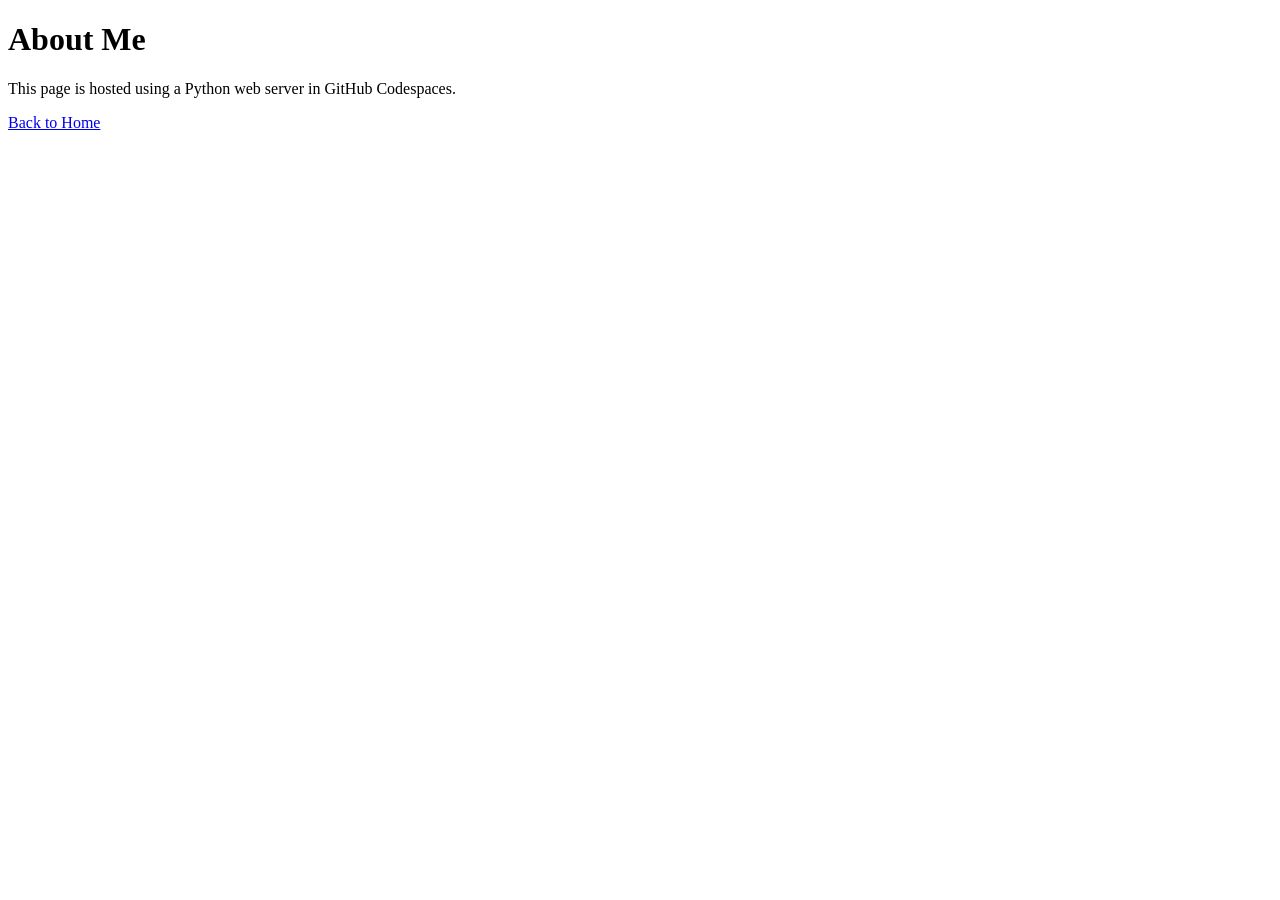
==== web/about.html @ 2d69ffa8 "saved changes and new files" ====
<!DOCTYPE html>
<html lang="en">
<head>
    <meta charset="UTF-8">
    <title>About Me</title>
</head>
<body>

    <h1>About Me</h1>

    <p>This page is hosted using a Python web server in GitHub Codespaces.</p>

    <a href="index.html">Back to Home</a>

</body>
</html>
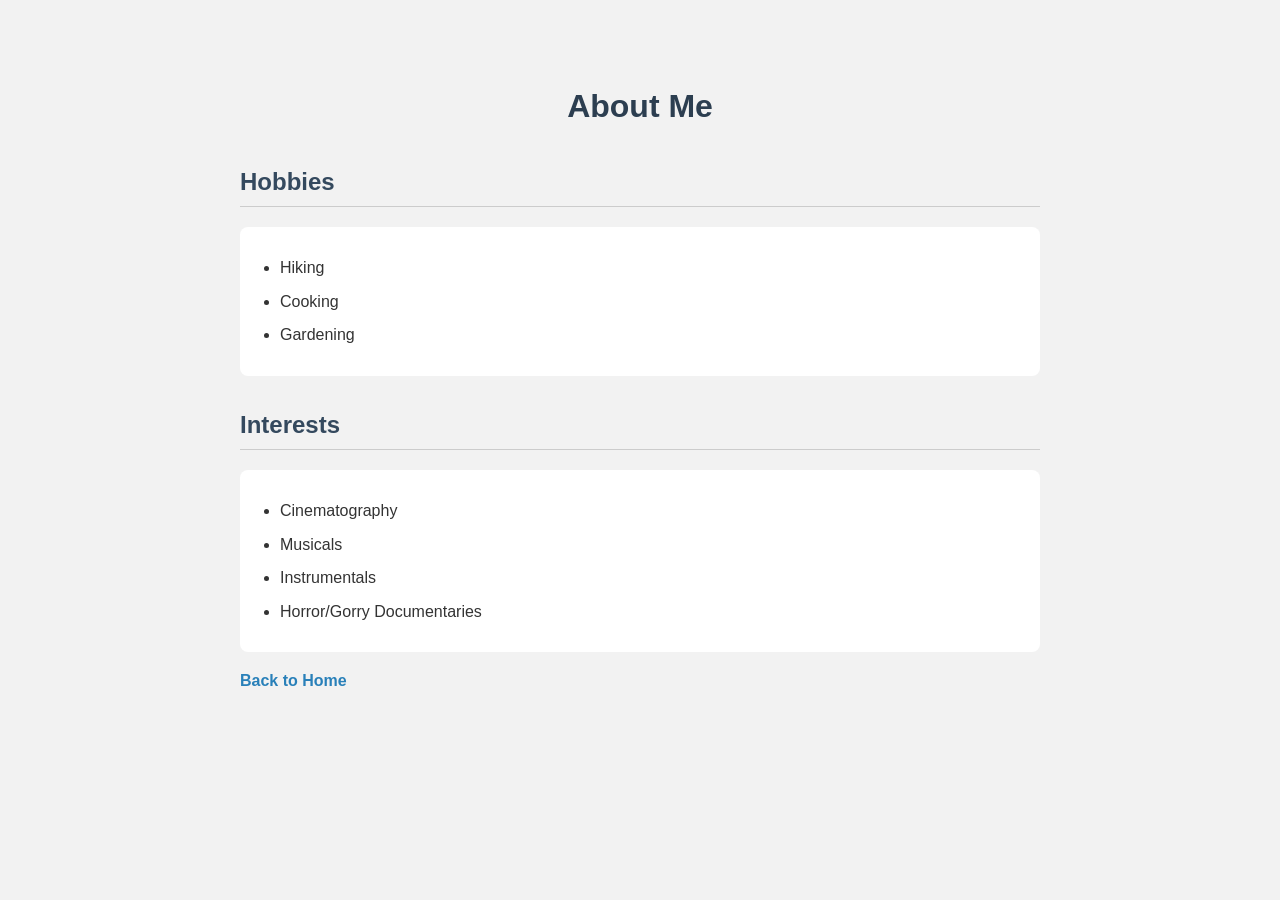
==== commit cce563df: "New additions and changes to the files" ====
--- a/web/about.html
+++ b/web/about.html
@@ -3,12 +3,26 @@
 <head>
     <meta charset="UTF-8">
     <title>About Me</title>
+    <link rel="stylesheet" href="styles.css">
 </head>
 <body>
 
     <h1>About Me</h1>
 
-    <p>This page is hosted using a Python web server in GitHub Codespaces.</p>
+    <h2>Hobbies</h2>
+    <ul>
+        <li>Hiking</li>
+        <li>Cooking</li>
+        <li>Gardening</li>
+    </ul>
+
+    <h2>Interests</h2>
+    <ul>
+        <li>Cinematography</li>
+        <li>Musicals</li>
+        <li>Instrumentals</li>
+        <li>Horror/Gorry Documentaries</li>
+    </ul>
 
     <a href="index.html">Back to Home</a>
 
--- a/web/styles.css
+++ b/web/styles.css
@@ -0,0 +1,67 @@
+body {
+    font-family: Arial, sans-serif;
+    background-color: #f2f2f2;
+    color: #333;
+    max-width: 800px;
+    margin: 40px auto;
+    padding: 20px;
+    line-height: 1.6;
+}
+
+h1 {
+    text-align: center;
+    color: #2c3e50;
+}
+
+h2 {
+    color: #34495e;
+    border-bottom: 1px solid #ccc;
+    padding-bottom: 5px;
+    margin-top: 30px;
+}
+
+p {
+    text-align: center;
+    font-size: 16px;
+}
+
+img {
+    display: block;
+    width: 150px;
+    height: 150px;
+    object-fit: cover;
+    border-radius: 50%;
+    margin: 20px auto;
+}
+
+ul {
+    background-color: white;
+    padding: 20px 40px;
+    border-radius: 8px;
+}
+
+li {
+    margin: 8px 0;
+}
+
+nav {
+    text-align: center;
+    margin-top: 30px;
+    padding: 15px;
+    background-color: white;
+    border-radius: 8px;
+}
+
+a {
+    color: #2980b9;
+    text-decoration: none;
+    font-weight: bold;
+}
+
+a:hover {
+    text-decoration: underline;
+}
+
+nav a {
+    margin: 0 10px;
+}
